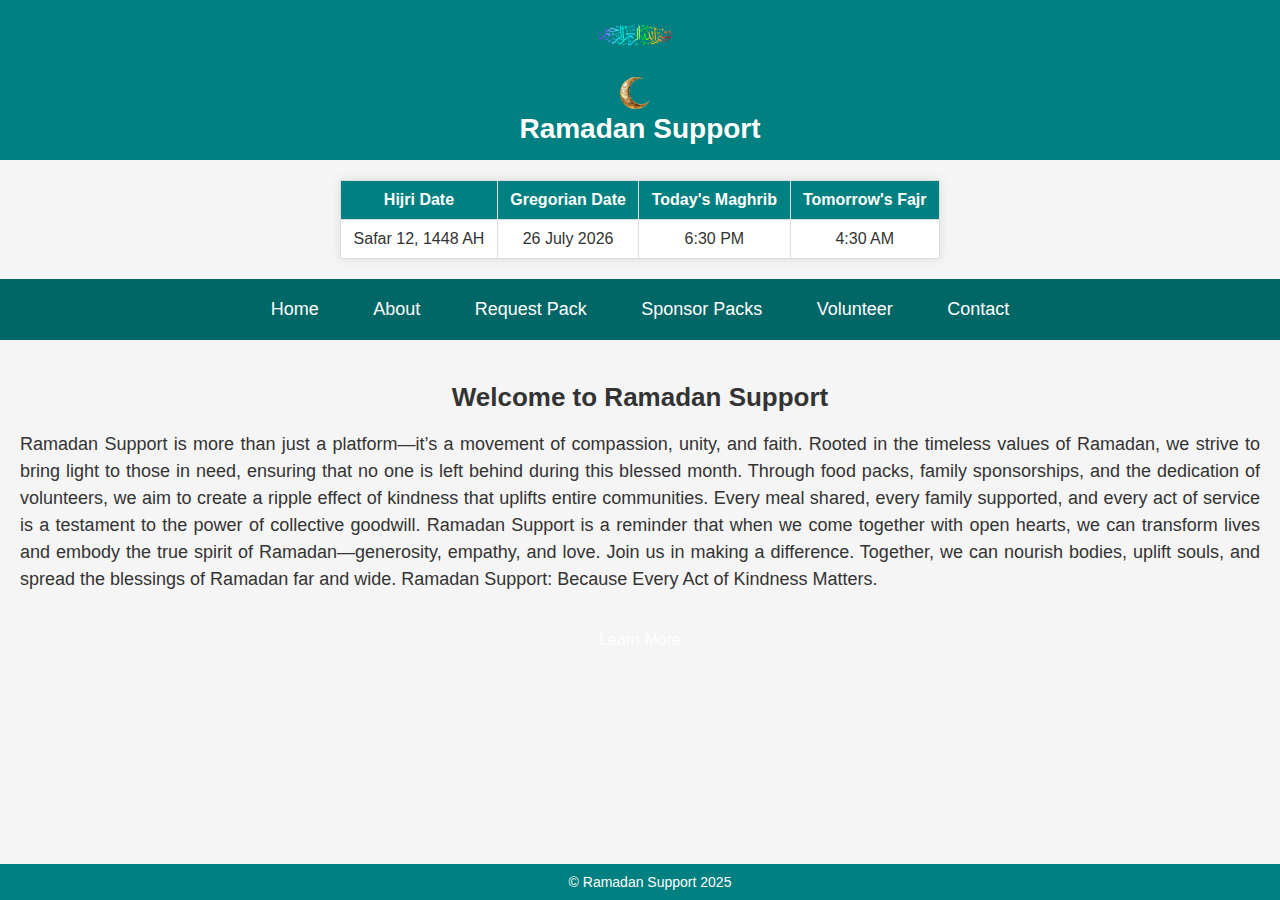
==== index.html @ daf95e5f "Add files via upload" ====
<!DOCTYPE html>
<html lang="en">
<head>
    <meta charset="UTF-8">
    <meta name="viewport" content="width=device-width, initial-scale=1.0">
    <title>Ramadan Support - Home</title>
    <link rel="stylesheet" href="styles.css">
	<style type="text/css">
	.auto-style1 {
		text-align: justify;
		line-height: 150%;
	}
	</style>
</head>
<body>
    <!-- Header -->
    <header>
        <img src="bismillah3.png" alt="Bismillah"><br>
        <img src="moon3.png" alt="Ramadan Moon"> 
        <h1>Ramadan Support</h1>
    </header>

    <!-- Date and Time Table -->
    <table class="date-time-table">
        <thead>
            <tr>
                <th>Hijri Date</th>
                <th>Gregorian Date</th>
                <th>Today's Maghrib</th>
                <th>Tomorrow's Fajr</th>
            </tr>
        </thead>
        <tbody>
            <tr>
                <td id="hijri-date">Loading...</td>
                <td id="gregorian-date">Loading...</td>
                <td id="maghrib-time">6:30 PM</td>
                <td id="fajr-time">4:30 AM</td>
            </tr>
        </tbody>
    </table>

    <!-- Main Menu -->
    <nav>
        <a href="index.html">Home</a>
        <a href="about.html">About</a>
        <a href="request.html">Request Pack</a>
        <a href="sponsor.html">Sponsor Packs</a>
        <a href="volunteer.html">Volunteer</a>
        <a href="contact.html">Contact</a>
    </nav>

    <!-- Home Content -->
    <section>
        <h2>Welcome to Ramadan Support</h2>
        <p class="auto-style1">Ramadan Support is more than just a platform—it’s a movement of compassion, unity, and faith. Rooted in the timeless values of Ramadan, we strive to bring light to those in need, ensuring that no one is left behind during this blessed month. Through food packs, family sponsorships, and the dedication of volunteers, we aim to create a ripple effect of kindness that uplifts entire communities.

Every meal shared, every family supported, and every act of service is a testament to the power of collective goodwill. Ramadan Support is a reminder that when we come together with open hearts, we can transform lives and embody the true spirit of Ramadan—generosity, empathy, and love.

Join us in making a difference. Together, we can nourish bodies, uplift souls, and spread the blessings of Ramadan far and wide.

Ramadan Support: Because Every Act of Kindness Matters.</p>
        <a href="about.html" class="button">Learn More</a>
    </section>

    <!-- Footer -->
    <footer>
        <p>&copy; Ramadan Support 2025</p>
    </footer>

    <script src="script.js"></script>
</body>
</html>
---- styles.css ----
/* General Styles */
body {
    font-family: Arial, sans-serif;
    margin: 0;
    padding: 0;
    background-color: #f5f5f5;
    color: #333;
}

/* Header */
header {
    background-color: #008080;
    color: white;
    padding: 15px;
    text-align: center;
    display: flex;
    align-items: center;
    justify-content: center;
    flex-direction: column;
}

header img {
    height: 40px;
    margin-right: 10px;
}

header h1 {
    margin: 0;
    font-size: 24px;
}

/* Date and Time Table */
.date-time-table {
    margin: 20px auto;
    width: 80%;
    max-width: 600px;
    background-color: white;
    border-collapse: collapse;
    box-shadow: 0 0 10px rgba(0, 0, 0, 0.1);
}

.date-time-table th,
.date-time-table td {
    padding: 10px;
    border: 1px solid #ddd;
    text-align: center;
}

.date-time-table th {
    background-color: #008080;
    color: white;
}

/* Main Menu */
nav {
    background-color: #006666;
    padding: 10px;
    text-align: center;
}

nav a {
    color: white;
    text-decoration: none;
    padding: 10px 15px;
    display: block;
    font-size: 18px;
    border-bottom: 1px solid #004d4d;
}

nav a:last-child {
    border-bottom: none;
}

nav a:hover {
    background-color: #00cccc;
}

/* Content Section */
section {
    padding: 20px;
    text-align: center;
}

section h2 {
    font-size: 22px;
    margin-bottom: 15px;
}

section p {
    font-size: 16px;
    line-height: 1.6;
}

/* Buttons */
.button {
    display: inline-block;
    padding: 10px 20px;
    margin: 10px;
    font-size: 16px;
    color: white;
    text-decoration: none;
    border-radius: 5px;
    transition: background-color 0.3s ease;
}

.button.call {
    background-color: #28a745;
}

.button.call:hover {
    background-color: #218838;
}

.button.whatsapp {
    background-color: #25d366;
}

.button.whatsapp:hover {
    background-color: #1da851;
}

.button.email {
    background-color: #007bff;
}

.button.email:hover {
    background-color: #0056b3;
}

/* Footer */
footer {
    background-color: #008080;
    color: white;
    text-align: center;
    padding: 10px;
    position: fixed;
    bottom: 0;
    width: 100%;
}

footer p {
    margin: 0;
    font-size: 14px;
}

/* Responsive Design */
@media (min-width: 600px) {
    nav a {
        display: inline-block;
        border-bottom: none;
        margin: 0 10px;
    }

    header h1 {
        font-size: 28px;
    }

    section h2 {
        font-size: 26px;
    }

    section p {
        font-size: 18px;
    }
}
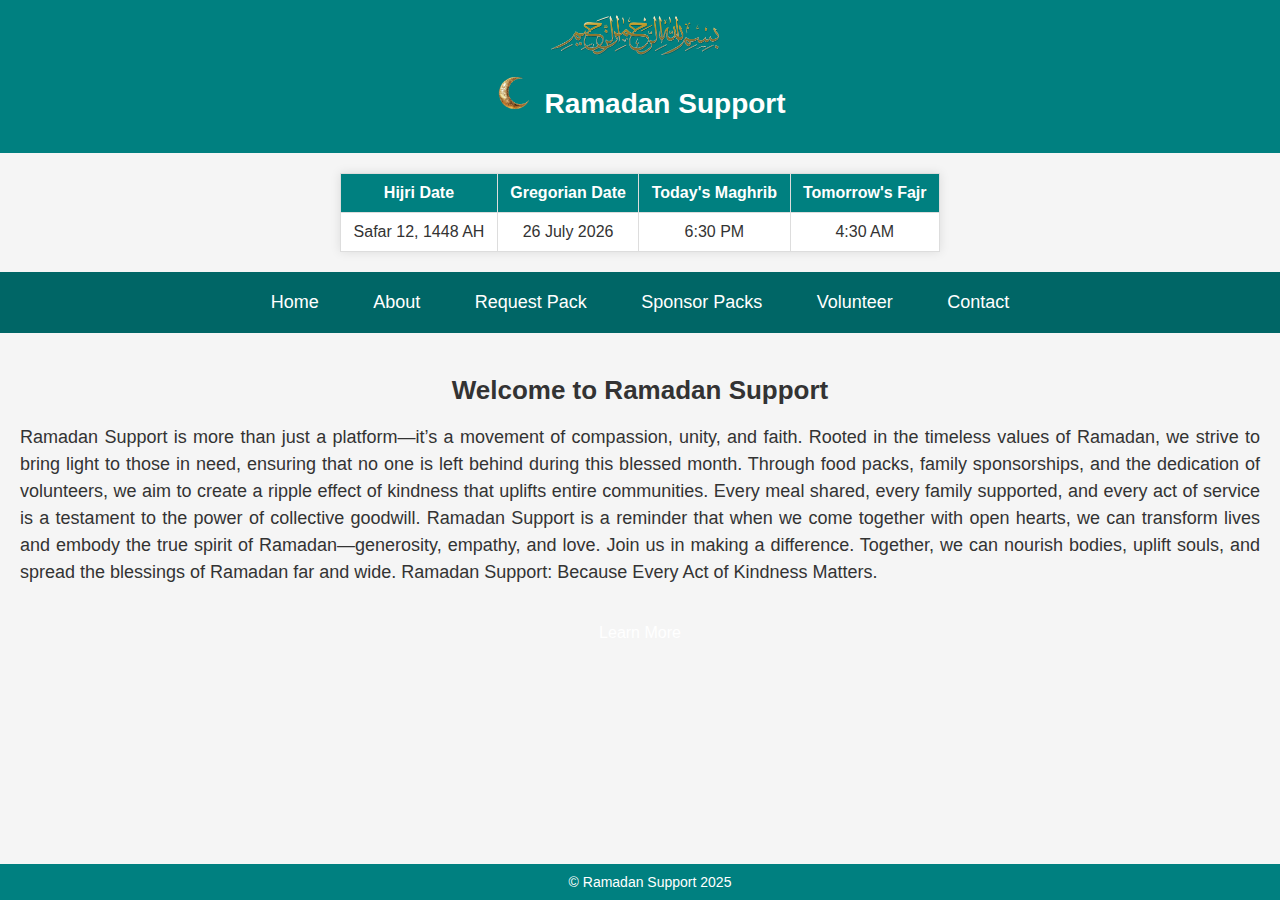
==== commit c9e32f4e: "Add files via upload" ====
--- a/index.html
+++ b/index.html
@@ -15,10 +15,10 @@
 <body>
     <!-- Header -->
     <header>
-        <img src="bismillah3.png" alt="Bismillah"><br>
-        <img src="moon3.png" alt="Ramadan Moon"> 
-        <h1>Ramadan Support</h1>
-    </header>
+        <img src="bismillah4.png" alt="Bismillah"><br> 
+        <h1>
+        <img src="moon3.png" alt="Ramadan Banner">Ramadan Support</h1>
+        &nbsp;</header>
 
     <!-- Date and Time Table -->
     <table class="date-time-table">
--- a/styles.css
+++ b/styles.css
@@ -1,4 +1,4 @@
-/* General Styles */
+﻿/* General Styles */
 body {
     font-family: Arial, sans-serif;
     margin: 0;
